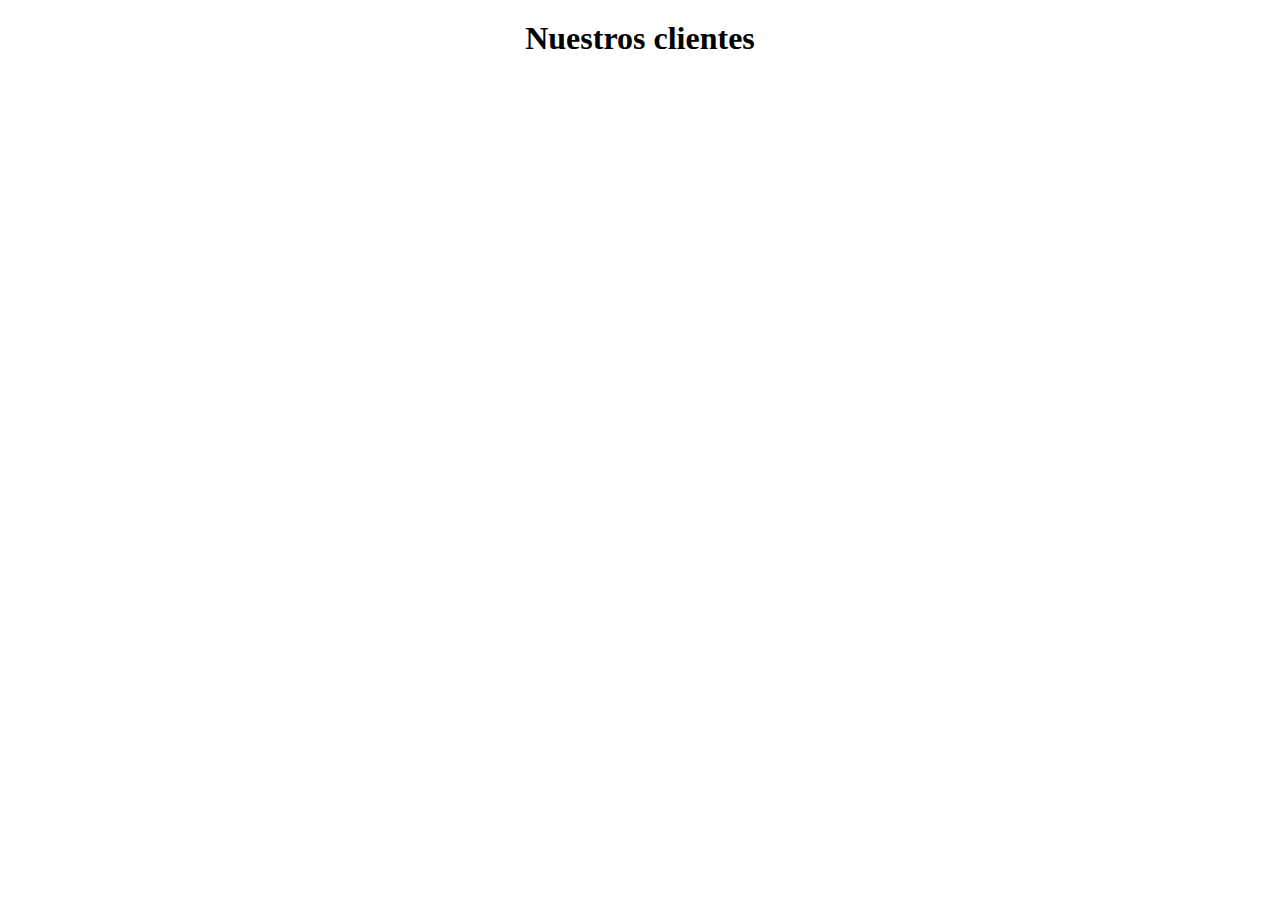
==== clientes.html @ 926e2ee3 "agrego estilos" ====
<!DOCTYPE html>
<html lang="en">
<head>
    <meta charset="UTF-8">
    <meta http-equiv="X-UA-Compatible" content="IE=edge">
    <meta name="viewport" content="width=device-width, initial-scale=1.0">
    <title>Document</title>
    <link href="https://cdn.jsdelivr.net/npm/bootstrap@5.2.0-beta1/dist/css/bootstrap.min.css" rel="stylesheet" integrity="sha384-0evHe/X+R7YkIZDRvuzKMRqM+OrBnVFBL6DOitfPri4tjfHxaWutUpFmBp4vmVor" crossorigin="anonymous">

    <link rel="stylesheet" href="estilos.css">
</head>
<body>
    <header>
        <h1 class="client">Nuestros clientes</h1>

    </header>






     <script src="https://cdn.jsdelivr.net/npm/bootstrap@5.2.0-beta1/dist/js/bootstrap.bundle.min.js" integrity="sha384-pprn3073KE6tl6bjs2QrFaJGz5/SUsLqktiwsUTF55Jfv3qYSDhgCecCxMW52nD2" crossorigin="anonymous"></script>
</body>
</html>
---- estilos.css ----
.color {
    background-color: wheat;
}




main {
    margin: 30px;
   
}


p {
    margin: 30px;
    justify-content: center;
}

footer {
    display: flex;
    justify-content: end;
}

.footer .redes {
    display: flex;
    justify-content: center;
    flex-direction: column;
    align-items: center;
    
}

h1 {
    margin: 20px;
    display: flex;
    justify-content: center;
}





.material {
    color: rgb(56, 52, 52);
    display: flex;
    justify-content: center;
}


img .mat {
    width: 700px;
    height: 500px;
    display: flex;
    justify-content: center;
}



main .seccion {
    height: 700px;
}
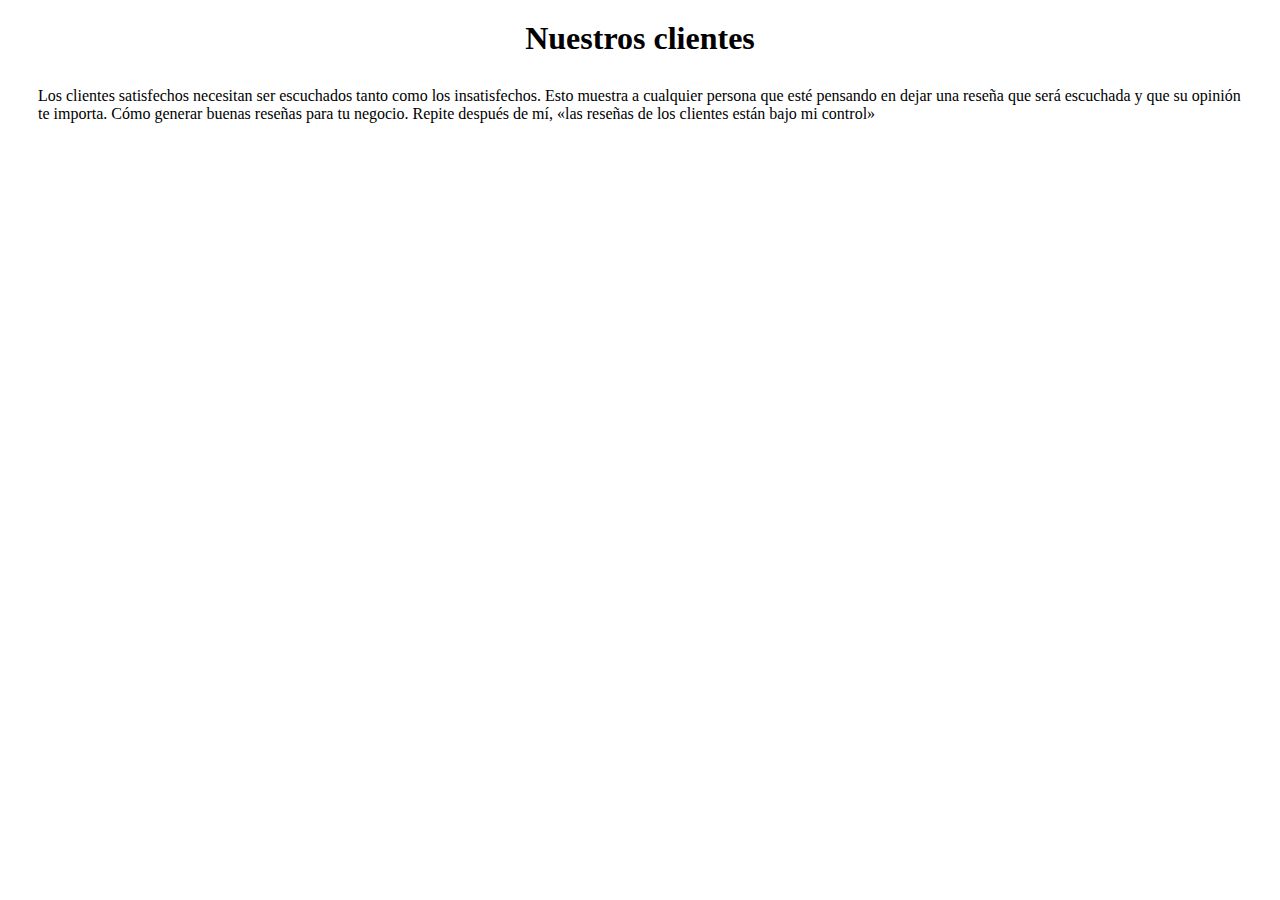
==== commit 5d343188: "cambios" ====
--- a/clientes.html
+++ b/clientes.html
@@ -13,7 +13,11 @@
     <header>
         <h1 class="client">Nuestros clientes</h1>
 
-    </header>
+        <main>
+            Los clientes satisfechos necesitan ser escuchados tanto como los insatisfechos. Esto muestra a cualquier persona que esté pensando en dejar una reseña que será escuchada y que su opinión te importa. Cómo generar buenas reseñas para tu negocio. Repite después de mí, «las reseñas de los clientes están bajo mi control»
+        </main>
+
+    
 
 
 
--- a/estilos.css
+++ b/estilos.css
@@ -54,7 +54,7 @@
 }
 
 
-
-main .seccion {
-    height: 700px;
-}+.contac{
+    display: flex;
+    justify-content: center;
+}
